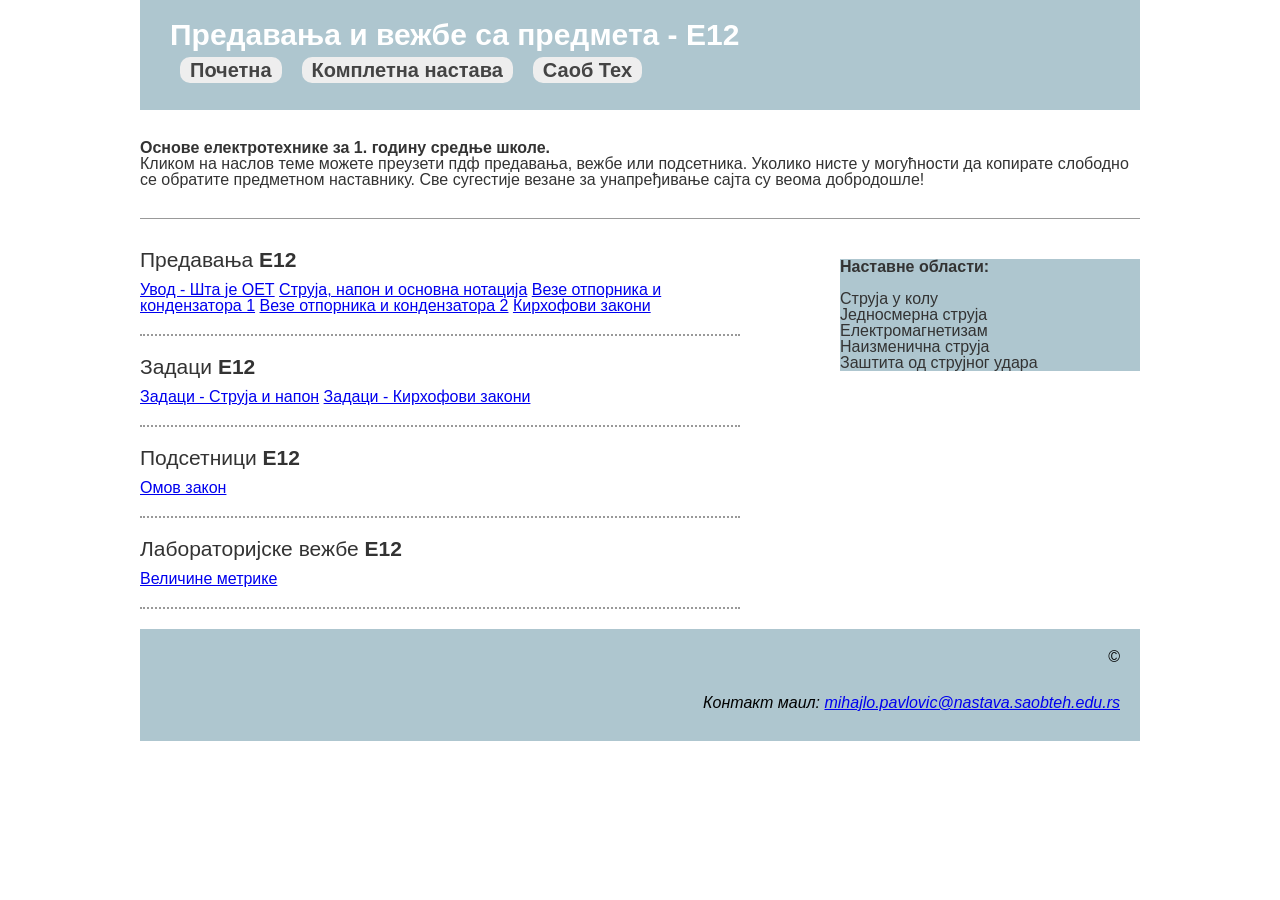
==== nastava/E12.html @ 95ad98c2 "novi dodaci" ====
<!doctype html>
<html lang="en" class="no-js">
<head>
    <meta charset="utf-8">
    <meta http-equiv="x-ua-compatible" content="ie=edge">
    <meta name="viewport" content="width=device-width, initial-scale=1.0">
    <link rel="canonical" href="https://html5-templates.com/" />
    <title>Настава</title>
    <meta name="description" content="Simple HTML5 Page layout template with header, footer, sidebar etc.">
    <link rel="stylesheet" href="../style.css">
    <!-- <script src="script.js"></script> -->

</head>

<body>
	<header>
		<div id="logo"><b> Предавања и вежбе са предмета - Е12 </b></div>
		<nav>  
			<ul>
				<li><a href="/nastava_saobteh.github.io/index.html">Почетна</a>
				<li><a href="/nastava_saobteh.github.io/pdf/">Комплетна настава</a>
				<li><a href="https://www.saobteh.edu.rs/">Саоб Тех</a>
			</ul>
		</nav>
	</header>
	<section>
		<strong>
            Основе електротехнике за 1. годину средње школе.</strong> <br>
			Кликом на наслов теме можете преузети пдф предавања, вежбе или подсетника. Уколико нисте у могућности да копирате слободно се обратите
			предметном наставнику. Све сугестије везане за унапређивање сајта су веома добродошле!<br>
		
	</section>
	<section id="pageContent">
		<main role="main">
			<article>
				<h2> Предавања <b> Е12</b> </h2>
				<p>
					<a href="../pdf/oet1/predavanja/OET1_1/OET1_1.pdf"> Увод - Шта је ОЕТ</a>
					<a href="../pdf/oet1/predavanja/OET1_2/OET1_2.pdf"> Струја, напон и основна нотација</a>
					<a href="../pdf/oet1/predavanja/OET1_3/main.pdf"> Везе отпорника и кондензатора 1</a>
					<a href="../pdf/oet1/predavanja/OET1_4/main.pdf"> Везе отпорника и кондензатора 2</a>
					<a href="../pdf/oet1/predavanja/OET1_5/main.pdf"> Кирхофови закони</a>
				</p>
			</article>
            <article>
				<h2> Задаци <b> Е12</b> </h2>
				<p>
					<a href="../pdf/oet1/zadaci/zad1/main.pdf"> Задаци - Струја и напон</a>
					<a href="../pdf/oet1/zadaci/zad2/main.pdf"> Задаци - Кирхофови закони</a>
				</p>
			</article>
			<article>
				<h2> Подсетници <b> Е12</b> </h2>
				<p>
					<a href="../pdf/oet1/podsetnici formula/omov /main.pdf"> Омов закон</a>
				</p>
			</article>
			<article>
				<h2> Лабораторијске вежбе <b> Е12</b> </h2>
				<p>
					<a href="../pdf/oet1/laboratorijske_vezbe/velicine/main.pdf"> Величине метрике</a>
				</p>
			</article>

		</main>
		<aside>
			<div><b> Наставне области:</b> <br> <br>	
				Струја у колу <br>	
				Једносмерна струја <br>	
				Електромагнетизам <br>	
				Наизменична струја <br>	
				Заштита од струјног удара 


			</div>
		</aside>
	</section>
	<footer>
		<p>&copy;  </a></p>
		<address>
			Контакт маил: <a href="mailto:mihajlo.pavlovic@nastava.saobteh.edu.rs"> mihajlo.pavlovic@nastava.saobteh.edu.rs</a>
		</address>
	</footer>


</body>

</html>
---- style.css ----
html,body,div,span,object,iframe,h1,h2,h3,h4,h5,h6,p,blockquote,pre,abbr,address,cite,code,del,dfn,em,img,ins,kbd,q,samp,small,strong,sub,sup,var,b,i,dl,dt,dd,ol,ul,li,fieldset,form,label,legend,table,caption,tbody,tfoot,thead,tr,th,td,article,aside,canvas,details,figcaption,figure,footer,header,hgroup,menu,nav,section,summary,time,mark,audio,video{margin:0;padding:0;border:0;outline:0;font-size:100%;vertical-align:baseline;background:transparent}
body{line-height:1; font-family: arial;}
h1{font-size: 25px;}h2{font-size: 21px;}h3{font-size: 18px;}h4{font-size: 16px;}
article,aside,details,figcaption,figure,footer,header,hgroup,menu,nav,section{display:block}
nav ul{list-style:none}
blockquote,q{quotes:none}
blockquote:before,blockquote:after,q:before,q:after{content:none}
a{margin:0;padding:0;font-size:100%;vertical-align:baseline;background:transparent}
ins{background-color:#ff9;color:#000;text-decoration:none}
mark{background-color:#ff9;color:#000;font-style:italic;font-weight:bold}
del{text-decoration:line-through}
abbr[title],dfn[title]{border-bottom:1px dotted;cursor:help}
table{border-collapse:collapse;border-spacing:0}
hr{display:block;height:1px;border:0;border-top:1px solid #ccc;margin:1em 0;padding:0}
input,select{vertical-align:middle}

body,html {
	background-color: #FFF;
}
header {
    background: #AEC6CF;
    padding: 20px 30px;
    max-width: 940px;
    margin: auto;
}
nav {
    display: inline-block;
}
nav ul li a {
    background: #EEE;
    padding: 2px 10px;
    font-size: 20px;
    text-decoration: none;
    font-weight: bold;
    color: #444;
    border-radius: 10px;
}
nav ul li a:hover {
	background: #FFF;
}
nav ul li {
    display: inline-block;
    margin: 10px;
}
nav ul {
    list-style: none;
}
#pageContent {
    max-width: 1000px;
    margin: auto;
    border: none;
}
main {
	float: left;
	width: 60%;
}
aside {
	float: right;
	width: 30%;
}
article {
    border-bottom: 2px dotted #999;
    padding-bottom: 20px;
    margin-bottom: 20px;
}
article h2 {
    font-weight: normal;
    margin-bottom: 12px;
}
article p {
	
}
main section {
	
}
footer {
	background: #AEC6CF;
	max-width: 1000px;
	margin: auto;
	clear: both;
	text-align: right;
}
footer p {
	padding: 20px;
}
address {
    padding: 10px 20px 30px 10px;
}
aside > div {
	margin: 10px auto;
	background: #AEC6CF;
	min-height: 100px;
}
#logo {
    display: inline-block;
    vertical-align: middle;
    font-size: 30px;
    margin-right: 75px;
    color: #FFF;
}
#logo img {
    width: 250px;
    vertical-align: middle;
    margin-right: 80px;
}
body > section {
    max-width: 1000px;
    margin: auto;
    padding: 30px 0px;
    border-bottom: 1px solid #999;
    color: #333;
}

@media screen and (max-width: 1000px) {
	body > section {
		padding: 30px 20px;
	}
}
@media screen and (max-width: 600px) {
	main {
		float: none;
		width: 100%;
	}
	aside {
		float: none;
		width: 100%;
	}

}
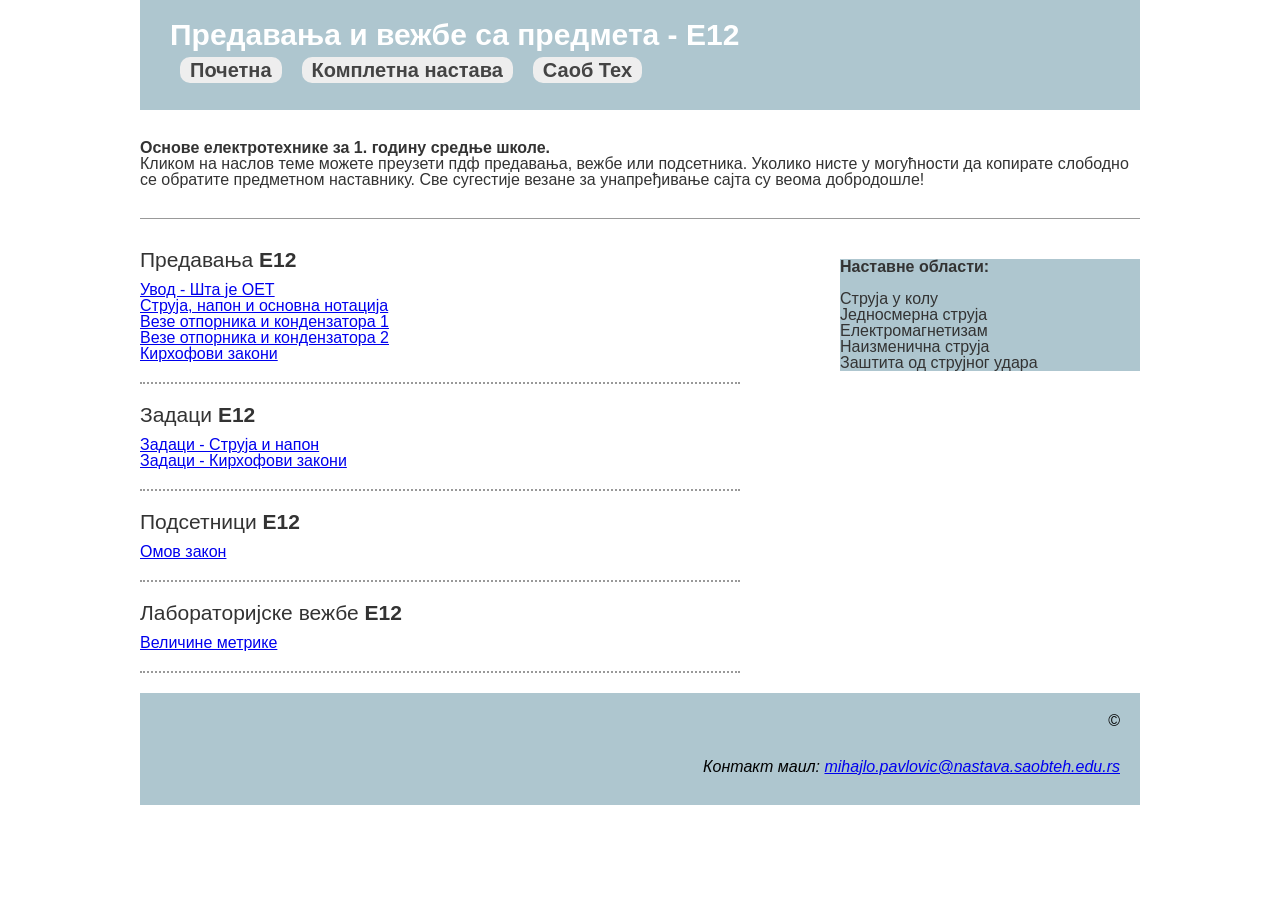
==== commit 689733ee: "ponovo popravke" ====
--- a/nastava/E12.html
+++ b/nastava/E12.html
@@ -35,30 +35,30 @@
 			<article>
 				<h2> Предавања <b> Е12</b> </h2>
 				<p>
-					<a href="../pdf/oet1/predavanja/OET1_1/OET1_1.pdf"> Увод - Шта је ОЕТ</a>
-					<a href="../pdf/oet1/predavanja/OET1_2/OET1_2.pdf"> Струја, напон и основна нотација</a>
-					<a href="../pdf/oet1/predavanja/OET1_3/main.pdf"> Везе отпорника и кондензатора 1</a>
-					<a href="../pdf/oet1/predavanja/OET1_4/main.pdf"> Везе отпорника и кондензатора 2</a>
-					<a href="../pdf/oet1/predavanja/OET1_5/main.pdf"> Кирхофови закони</a>
+					<a href="../pdf/oet1/predavanja/OET1_1/OET1_1.pdf"> Увод - Шта је ОЕТ</a> <br>
+					<a href="../pdf/oet1/predavanja/OET1_2/OET1_2.pdf"> Струја, напон и основна нотација</a> <br>
+					<a href="../pdf/oet1/predavanja/OET1_3/main.pdf"> Везе отпорника и кондензатора 1</a> <br>
+					<a href="../pdf/oet1/predavanja/OET1_4/main.pdf"> Везе отпорника и кондензатора 2</a> <br>
+					<a href="../pdf/oet1/predavanja/OET1_5/main.pdf"> Кирхофови закони</a> <br>
 				</p>
 			</article>
             <article>
 				<h2> Задаци <b> Е12</b> </h2>
 				<p>
-					<a href="../pdf/oet1/zadaci/zad1/main.pdf"> Задаци - Струја и напон</a>
-					<a href="../pdf/oet1/zadaci/zad2/main.pdf"> Задаци - Кирхофови закони</a>
+					<a href="../pdf/oet1/zadaci/zad1/main.pdf"> Задаци - Струја и напон</a> <br>
+					<a href="../pdf/oet1/zadaci/zad2/main.pdf"> Задаци - Кирхофови закони</a> <br>
 				</p>
 			</article>
 			<article>
 				<h2> Подсетници <b> Е12</b> </h2>
 				<p>
-					<a href="../pdf/oet1/podsetnici formula/omov /main.pdf"> Омов закон</a>
+					<a href="../pdf/oet1/podsetnici formula/omov /main.pdf"> Омов закон</a> <br>
 				</p>
 			</article>
 			<article>
 				<h2> Лабораторијске вежбе <b> Е12</b> </h2>
 				<p>
-					<a href="../pdf/oet1/laboratorijske_vezbe/velicine/main.pdf"> Величине метрике</a>
+					<a href="../pdf/oet1/laboratorijske_vezbe/velicine/main.pdf"> Величине метрике</a> <br>
 				</p>
 			</article>
 
--- a/style.css
+++ b/style.css
@@ -98,6 +98,21 @@
     margin-right: 75px;
     color: #FFF;
 }
+#uputstvo {
+    display: inline-block;
+    vertical-align: middle;
+    font-size: 20px; 
+    line-height: 1.2;
+    margin-right: 75px;
+    
+    /* Izgled kocke i teksta */
+    background-color: #f1f5f9; /* Svetlo siva/plavičasta boja kocke */
+    color: #1e293b;            /* Tamna boja teksta za bolju čitljivost */
+    border: 2px solid #0284c7;  /* Plava ivica oko kocke (promeni debljinu/boju po želji) */
+    border-radius: 8px;        /* Blago zaobljeni uglovi kocke */
+    padding: 10px;             /*Unutrašnji razmak od ivica kocke do teksta */
+}
+
 #logo img {
     width: 250px;
     vertical-align: middle;
